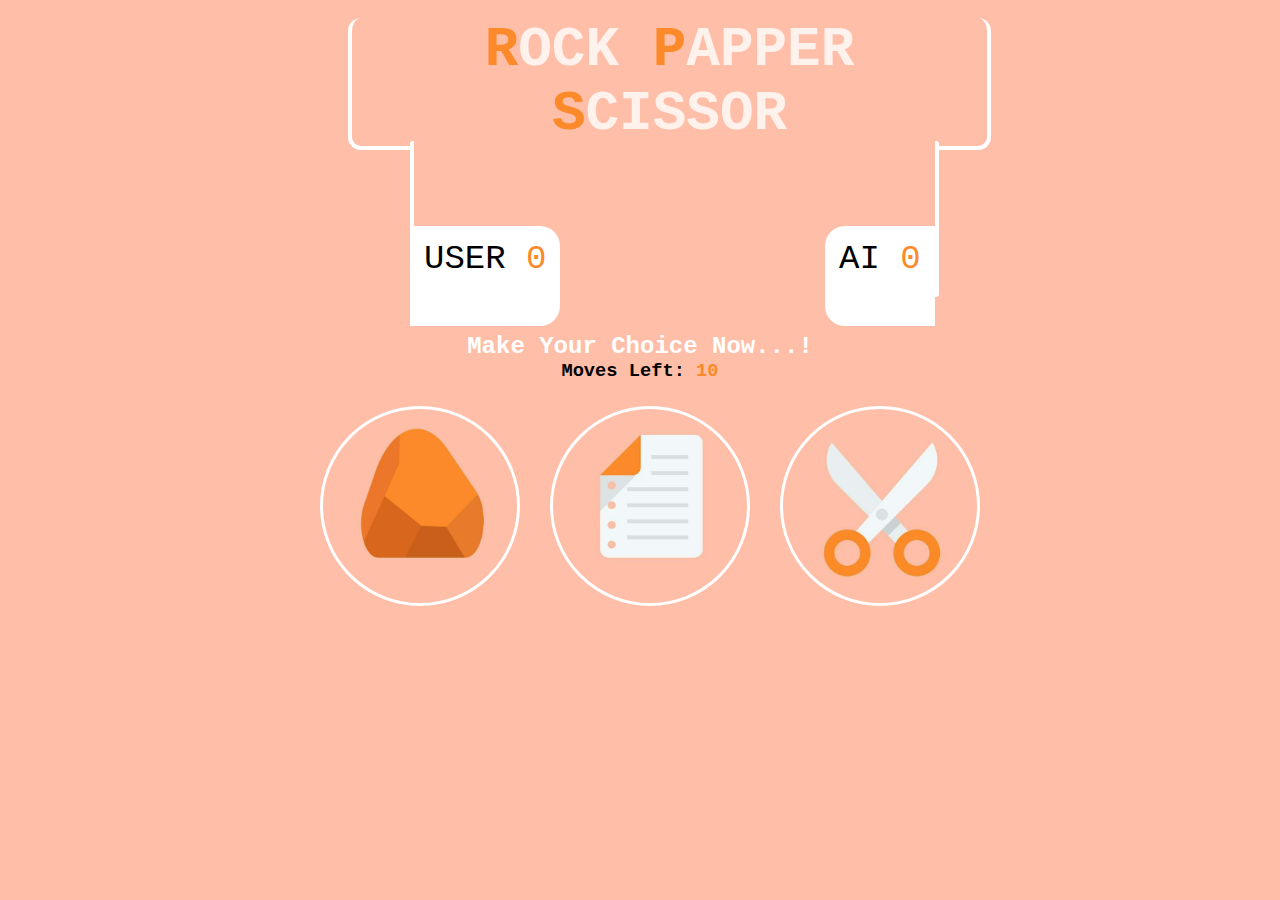
==== index.html @ 4b847a00 "rps" ====
<!DOCTYPE html>
<html lang="en">
<head>
    <meta charset="UTF-8">
    <meta http-equiv="X-UA-Compatible" content="IE=edge">
    <meta name="viewport" content="width=device-width, initial-scale=1.0">
    <title>RPS</title>
    <link rel="stylesheet" href="style.css">
    <link rel="icon" href="rpss.png" type="image/icon type">
    <link href="https://cdn.jsdelivr.net/npm/bootstrap@5.2.3/dist/css/bootstrap.min.css" rel="stylesheet" integrity="sha384-rbsA2VBKQhggwzxH7pPCaAqO46MgnOM80zW1RWuH61DGLwZJEdK2Kadq2F9CUG65" crossorigin="anonymous">
</head>
<body>
 
    <div class="main" >
      
        <h2 id="headingg"><span>R</span>OCK <span>P</span>APPER <span>S</span>CISSOR</h2>
        <div id="userai">

            <div id="user">
                USER
                <span id="user-point">0</span>
            </div>

            <div id="ai">
                AI
                <span id="ai-point">0</span>
            </div>

        </div><br><br>

        <h2 class="move" style="font-weight: bold; color: white;">Make Your Choice Now...!</h2>
        <h3 id="movesleftText" >Moves Left: <span id="moves">10</span> </h3>
        <h1 id="resultText" ></h1>

    <button id="stone" type="button" class="btn btn-outline-primary" data-selection="rock">rock</button>
    <button  id="papper" type="button" class="btn btn-outline-secondary" data-selection="papper">paper</button>
    <button id="scisers" type="button" class="btn btn-outline-success" data-selection="scissor">scissor</button><br>

    <center><button id="restart">RESTART</button></center>
    </div>
    

    <script src="https://cdn.jsdelivr.net/npm/bootstrap@5.2.3/dist/js/bootstrap.bundle.min.js" integrity="sha384-kenU1KFdBIe4zVF0s0G1M5b4hcpxyD9F7jL+jjXkk+Q2h455rYXK/7HAuoJl+0I4" crossorigin="anonymous"></script>
    <script src="script.js"></script>
</body>
</html>
---- style.css ----
*{
    margin: 0;
    padding: 0;
    background:#ffbea8;
    font-family: 'Courier New', Courier, monospace;

}
body{
  background-color:   #ffbea8;
}
button{
    height: 85%;
    margin-left: 20px;
}
.main {
    text-align: center;
    margin-top: 50%;
    background:#ffbea8;
    height: auto;
    padding: 5px;
    width: auto;
    margin: auto;
    margin-top: 1%;
    /* background: #292929; */
  
}
#stone,#papper,#scisers{
    border-radius: 50%;
    margin-left: 20px;
    margin-top: 24px;
    height: 200px;
    width: 200px;
    color: #f98f6c00;
}

#stone {
    background-image: url(stone.png);
    background-size: cover;
    border-color: rgb(4, 73, 50);
    transition: .3s;
    border: 3px solid;
    border-color: white;
    background-position: center;
}
#papper{
    background-image: url(papper.png);
    background-repeat: no-repeat;
    background-size: cover;
    transition: .3s;
    border: 3px solid;
    border-color: white;
}
#scisers{
    background-image: url(scissor.png);
    background-repeat: no-repeat;
    background-size: cover;
    transition: .3s;
    border: 3px solid;
    border-color: white;
}

#stone:hover{
    background-image: url(stone.png);
    background-size: cover;
    border: 10px solid;
    border-color: white;
    transition: .3s;
    background-position: center;
}
#papper:hover{
    background-image: url(papper.png);
    background-repeat: no-repeat;
    background-size: cover;
    border: 10px solid;
    border-color: white;
    transition: .3s;

}
#scisers:hover{
    background-image: url(scissor.png);
    background-repeat: no-repeat;
    background-size: cover;
    border: 10px solid;
    border-color: white;
    transition: .3s;
}
#headingg {
    font-family: 'Courier New', Courier, monospace;
    font-size: 56px;
    margin-top: x;
    font-weight: d;
    color: #ffffffc7;
    border: 4px solid;
    border-top: 1px;
    border-color: white;
    border-radius: 13px;
    width: 50%;
    text-align: -webkit-match-parent;
    margin-left: 343px;
}
span{
    color: #fc8a2a;
    background-color: rgba(255, 255, 255, 0);
}
#userai {
    width: 41%;
    margin-left: 405px;
    border: 4px solid;
    border-color: white;
    border-top: 1px;
    border-radius: -17px;
    margin-top: -9px;
    height: 156px;
    display: flex;
    justify-content: space-between;
    border-radius: 3px;
    border-bottom: 1px;
}
#user {
    background: white;
    font-size: 34px;
    height: 72px;
    padding: 14px;
    margin-top: 85px;
    margin-left: -4px;
    border-bottom-right-radius: 20px;
    border-top-right-radius: 20px;
}
#ai{
    background: white;
    font-size: 34px;
    height: 72px;
    padding: 14px;
    margin-top: 85px;
    margin-left: -4px;
    border-bottom-left-radius: 20px;
    border-top-left-radius: 20px;
}
#restart
    {
        width: 194px;
        height: 52px;
        background: #f98f6c;
        border: navajowhite;
        color: #ffffff;
        font-size: 21px;
        border-radius: 10px;
        border: 2px solid;
        font-family: serif;
    }
#restart:hover   {
    width: 194px;
    height: 52px;
    background: #fc7245;
    border: navajowhite;
    color: #ffffff;
    font-size: 21px;
    border-radius: 10px;
    border: 2px solid;
    font-family: serif;
}


@media (max-width: 1000px){
    #headingg{
        margin: 0 0px;
        width: 100%;
    }
    #userai{
        margin: 0 35px;
        width: 80%;
    }
}
#vid{
    width: 100%;
    height: 100%;
}
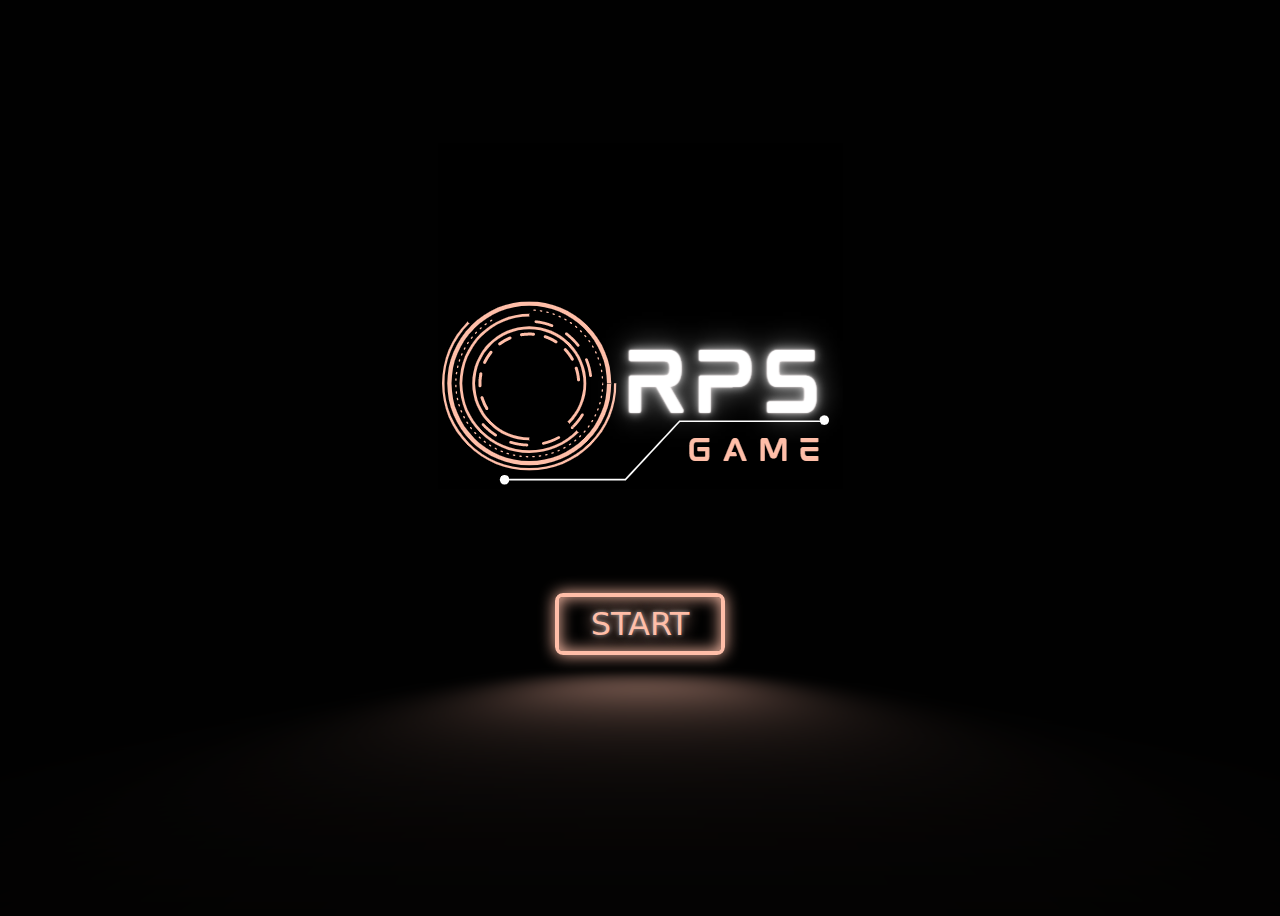
==== commit dc9ccde4: "Add files via upload" ====
--- a/index.html
+++ b/index.html
@@ -1,46 +1,108 @@
-<!DOCTYPE html>
-<html lang="en">
-<head>
-    <meta charset="UTF-8">
-    <meta http-equiv="X-UA-Compatible" content="IE=edge">
-    <meta name="viewport" content="width=device-width, initial-scale=1.0">
-    <title>RPS</title>
-    <link rel="stylesheet" href="style.css">
-    <link rel="icon" href="rpss.png" type="image/icon type">
-    <link href="https://cdn.jsdelivr.net/npm/bootstrap@5.2.3/dist/css/bootstrap.min.css" rel="stylesheet" integrity="sha384-rbsA2VBKQhggwzxH7pPCaAqO46MgnOM80zW1RWuH61DGLwZJEdK2Kadq2F9CUG65" crossorigin="anonymous">
-</head>
-<body>
- 
-    <div class="main" >
-      
-        <h2 id="headingg"><span>R</span>OCK <span>P</span>APPER <span>S</span>CISSOR</h2>
-        <div id="userai">
-
-            <div id="user">
-                USER
-                <span id="user-point">0</span>
-            </div>
-
-            <div id="ai">
-                AI
-                <span id="ai-point">0</span>
-            </div>
-
-        </div><br><br>
-
-        <h2 class="move" style="font-weight: bold; color: white;">Make Your Choice Now...!</h2>
-        <h3 id="movesleftText" >Moves Left: <span id="moves">10</span> </h3>
-        <h1 id="resultText" ></h1>
-
-    <button id="stone" type="button" class="btn btn-outline-primary" data-selection="rock">rock</button>
-    <button  id="papper" type="button" class="btn btn-outline-secondary" data-selection="papper">paper</button>
-    <button id="scisers" type="button" class="btn btn-outline-success" data-selection="scissor">scissor</button><br>
-
-    <center><button id="restart">RESTART</button></center>
-    </div>
-    
-
-    <script src="https://cdn.jsdelivr.net/npm/bootstrap@5.2.3/dist/js/bootstrap.bundle.min.js" integrity="sha384-kenU1KFdBIe4zVF0s0G1M5b4hcpxyD9F7jL+jjXkk+Q2h455rYXK/7HAuoJl+0I4" crossorigin="anonymous"></script>
-    <script src="script.js"></script>
-</body>
+<!DOCTYPE html>
+<html lang="en">
+<head>
+    <meta charset="UTF-8">
+    <meta http-equiv="X-UA-Compatible" content="IE=edge">
+    <meta name="viewport" content="width=device-width, initial-scale=1.0">
+    <title style="color: brown;">RPS</title>
+    <link rel="icon" href="rpss.png" type="image/icon type">
+
+</head>
+<body bgcolor="black">
+    <center><div><img src="icon1.png" alt="" style="    margin-top: -118px;"></div>
+        <div><a href="gpage.html" class="button">START</a></div>
+    </center>
+    
+</body>
+
+<style>
+    :root {
+	--clr-neon: rgba(235, 97, 143, 1);
+	--clr-bg: rgba(1, 1, 1, 1);
+	--clr-white: rgba(255, 255, 255, 1);
+}
+
+*,
+*::before,
+*::after {
+	box-sizing: border-box;
+}
+
+body {
+	min-height: 100vh;
+	display: grid;
+	place-items: center;
+	background: var(--clr-bg);
+	font-family: system-ui;
+	color: var(--clr-neon);
+}
+
+.button {
+    font-size: 2em;
+    display: inline-block;
+    cursor: pointer;
+    text-decoration: none;
+    color: rgb(255 190 168);
+    border: rgb(255 190 168) 4px solid;
+    padding: 0.25em 1em;
+    border-radius: 0.25em;
+    text-shadow: 0 0 0.125em rgba(255, 255, 255, 0.55), 0 0 0.5em currentColor;
+    box-shadow: inset 0 0 0.5em 0 rgb(255 190 168), 0 0 0.5em 0 rgb(255 190 168);
+    position: relative;
+    margin-top: 100px;
+}
+.button::before {
+	pointer-events: none;
+	content: "";
+	position: absolute;
+	background: var(--clr-neon);
+	top: 120%;
+	left: 0;
+	width: 100%;
+	height: 100%;
+
+	transform: perspective(1.2em) rotateX(40deg) scale(1.5, 0.5);
+	filter: blur(1.15em);
+	opacity: 0.7;
+
+	transition: transform 0.5s linear;
+}
+
+.button::after {
+	content: "";
+	position: absolute;
+	top: 0;
+	bottom: 0;
+	left: 0;
+	right: 0;
+	box-shadow: 0 0 4em 0.6em var(--clr-neon), 0 0 1em 0.2em var(--clr-white);
+	opacity: 0;
+	background: var(--clr-neon);
+	z-index: -1;
+	transition: opacity 0.5s linear;
+}
+
+.button:hover,
+.button:focus {
+	color: var(--clr-bg);
+	text-shadow: none;
+}
+
+.button:hover::before,
+.button:focus::before {
+	opacity: 1;
+	transform: perspective(1em) rotateX(40deg) scale(1.5, 0.6);
+	transition: transform 0.5s linear;
+}
+
+.button:hover::after,
+.button:focus::after {
+	opacity: 1;
+}
+:root {
+    --clr-neon: rgb(255 190 168);
+    --clr-bg: rgba(1, 1, 1, 1);
+    --clr-white: rgba(255, 255, 255, 1);
+}
+</style>
 </html>